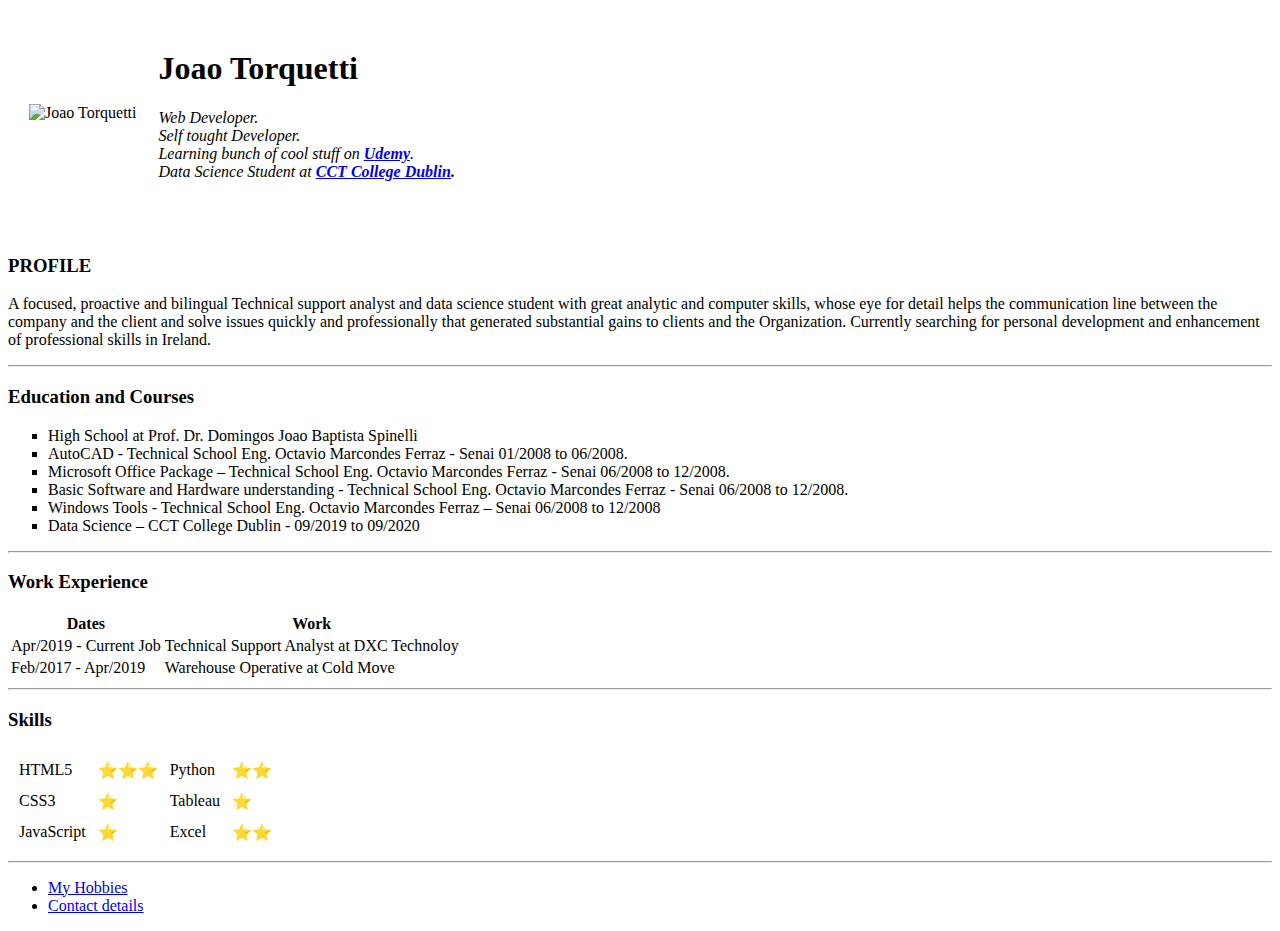
==== index.html @ 18d36113 "Add initial cv website files" ====
<!DOCTYPE html>
<html lang="en" dir="ltr">

<head>
  <meta charset="utf-8">
  <title>Joao's Personal Site</title>
</head>

<body>
  <table cellspacing=20>
    <tr>
      <td><img src="C:\Users\torquj\Desktop\Web Development\HTML-Personal Site\download.png" alt="Joao Torquetti" width="150" height="200" /></td>
      <td>
        <h1>Joao Torquetti</h1>
        <p><em>Web Developer.</em><br />
          <em>Self tought Developer.</em><br />
          <em>Learning bunch of cool stuff on <strong><a href="https://www.udemy.com/">Udemy</a></strong>.</em><br>
          <em>Data Science Student at <strong><a href="https://www.cct.ie">CCT College Dublin</a>.</strong></em></p>
      </td>
    </tr>
  </table>
  <br>
  <h3>PROFILE </h3>
  <p>A focused, proactive and bilingual Technical support analyst and data science student with great analytic and computer skills, whose eye for detail helps the communication line between the company and the client and solve issues quickly and
    professionally that generated substantial gains to clients and the Organization. Currently searching for personal development and enhancement of professional skills in Ireland.</p>
  <hr>
  <h3>Education and Courses</h3>
  <ul style="list-style-type:square;">
    <li>High School at Prof. Dr. Domingos Joao Baptista Spinelli</li>
    <li>AutoCAD - Technical School Eng. Octavio Marcondes Ferraz - Senai 01/2008 to 06/2008.</li>
    <li>Microsoft Office Package – Technical School Eng. Octavio Marcondes Ferraz - Senai 06/2008 to 12/2008.</li>
    <li>Basic Software and Hardware understanding - Technical School Eng. Octavio Marcondes Ferraz - Senai 06/2008 to 12/2008.</li>
    <li>Windows Tools - Technical School Eng. Octavio Marcondes Ferraz – Senai 06/2008 to 12/2008</li>
    <li>Data Science – CCT College Dublin - 09/2019 to 09/2020</li>
  </ul>
  <hr />
  <h3>Work Experience</h3>
  <table>
    <thead>
      <th>Dates</th>
      <th>Work</th>
    </thead>
    <tbody>
      <tr>
        <td>Apr/2019 - Current Job</td>
        <td>Technical Support Analyst at DXC Technoloy</td>
      </tr>
      <tr>
        <td>Feb/2017 - Apr/2019</td>
        <td>Warehouse Operative at Cold Move</td>
      </tr>
    </tbody>
    <tfoot>

    </tfoot>

  </table>
  <hr />
  <h3>Skills</h3>
  <table cellspacing=10>
    <tbody>
      <tr>
        <td>HTML5 </td>
        <td>⭐⭐⭐</td>
        <td>Python</td>
        <td>⭐⭐</td>
      </tr>
      <tr>
        <td>CSS3</td>
        <td>⭐</td>
        <td>Tableau</td>
        <td>⭐</td>
      </tr>
      <tr>
        <td>JavaScript</td>
        <td>⭐</td>
        <td>Excel</td>
        <td>⭐⭐</td>
      </tr>
    </tbody>
  </table>
  <hr />
  <ul>
    <li><a href="Hobbies.html">My Hobbies</a></li>
    <li><a href="Contact.html">Contact details</a></li>
  </ul>

</body>

</html>
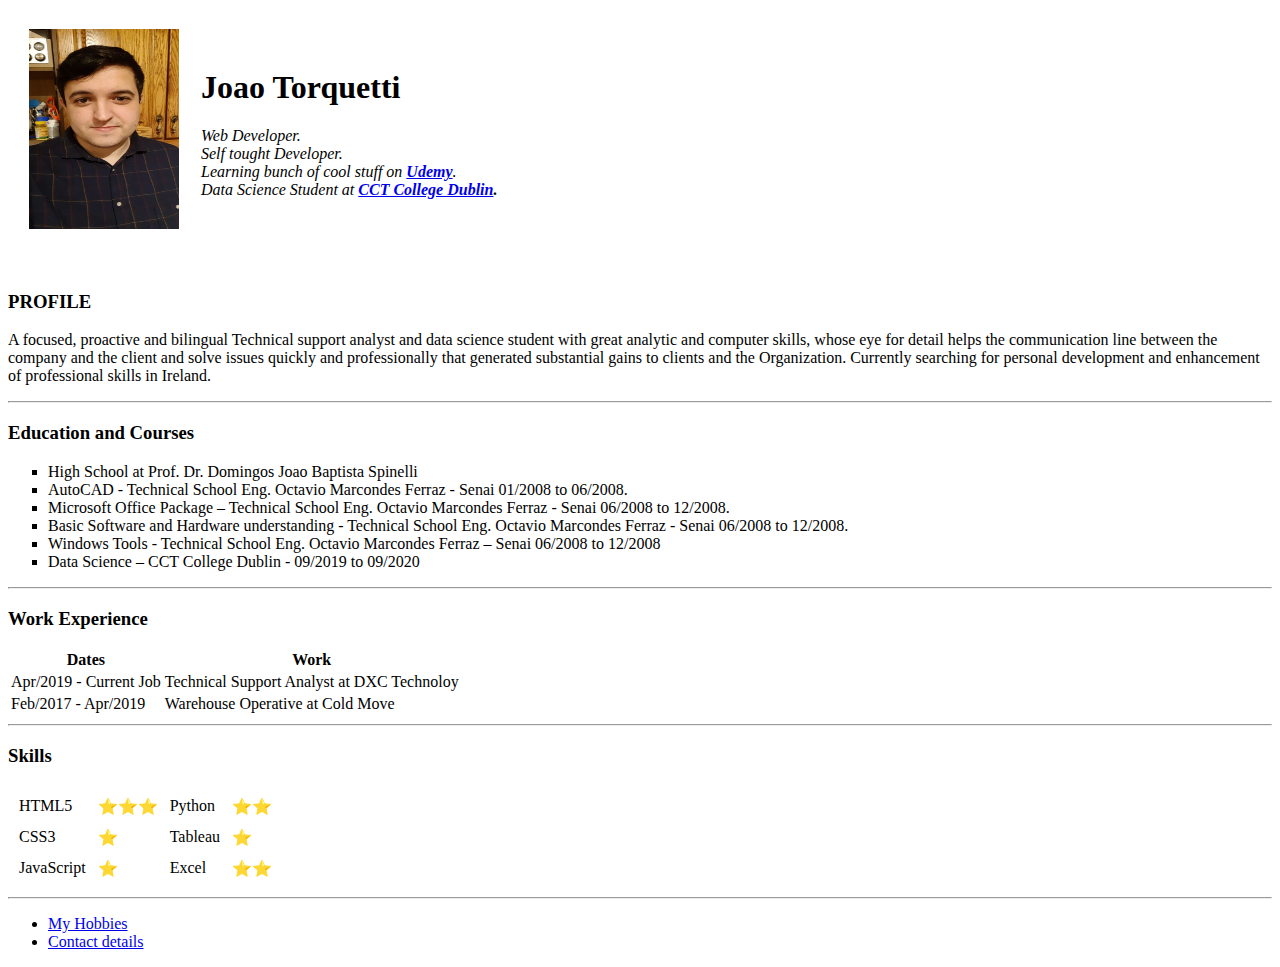
==== commit 97644f93: "Update index.html" ====
--- a/index.html
+++ b/index.html
@@ -9,7 +9,7 @@
 <body>
   <table cellspacing=20>
     <tr>
-      <td><img src="C:\Users\torquj\Desktop\Web Development\HTML-Personal Site\download.png" alt="Joao Torquetti" width="150" height="200" /></td>
+      <td><img src="download.png" alt="Joao Torquetti" width="150" height="200" /></td>
       <td>
         <h1>Joao Torquetti</h1>
         <p><em>Web Developer.</em><br />
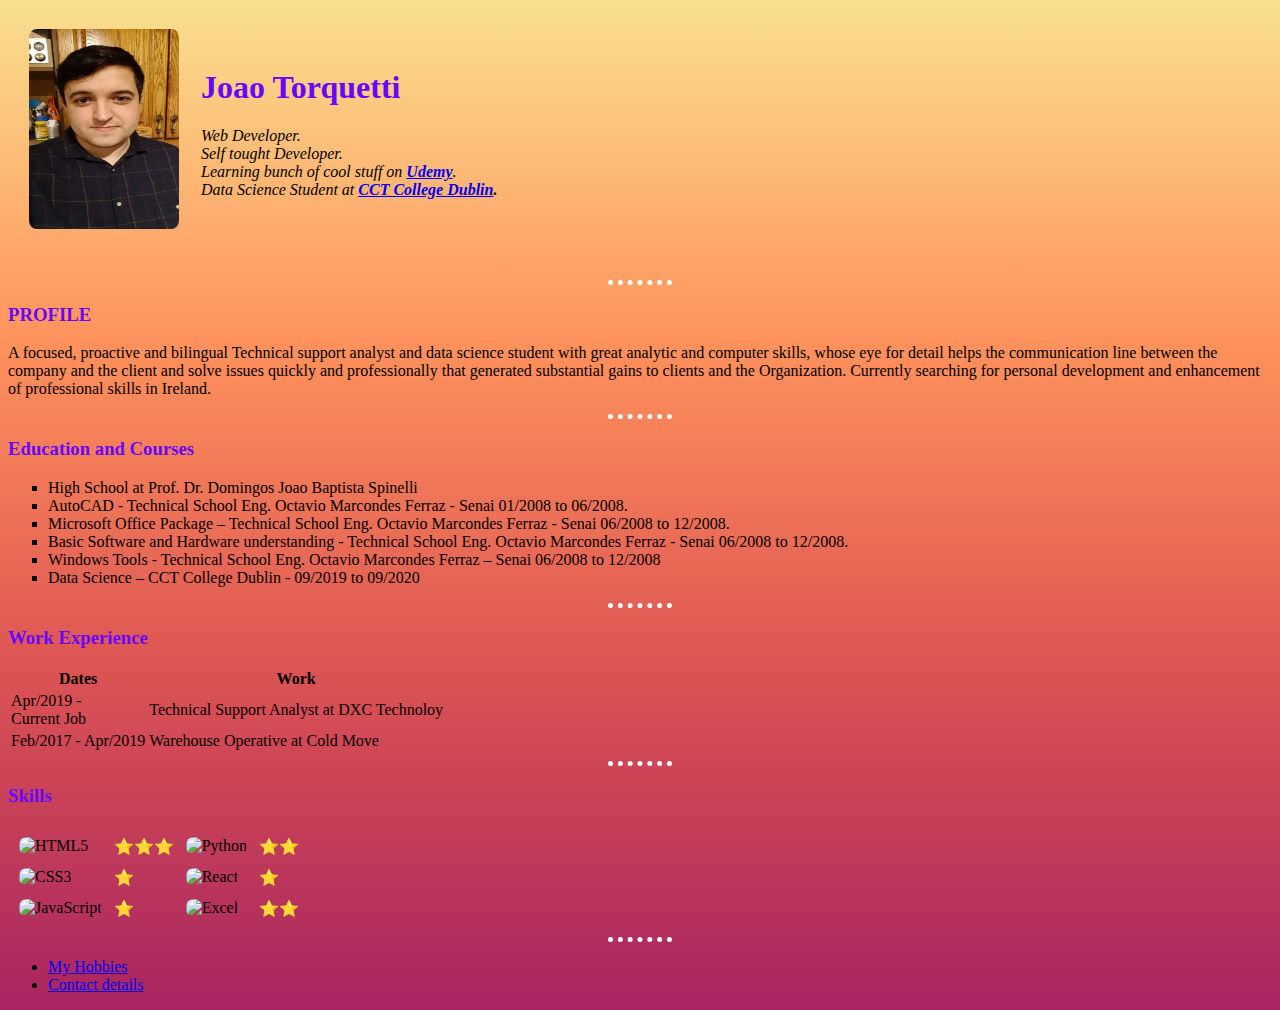
==== commit 3f40858a: "Add files via upload" ====
--- a/index.html
+++ b/index.html
@@ -4,12 +4,13 @@
 <head>
   <meta charset="utf-8">
   <title>Joao's Personal Site</title>
+  <link rel="stylesheet" href="CSS/styles.css">
 </head>
 
 <body>
   <table cellspacing=20>
     <tr>
-      <td><img src="download.png" alt="Joao Torquetti" width="150" height="200" /></td>
+      <td><img class="joao" src="download.png" alt="Joao Torquetti" width="150" height="200" /></td>
       <td>
         <h1>Joao Torquetti</h1>
         <p><em>Web Developer.</em><br />
@@ -20,6 +21,7 @@
     </tr>
   </table>
   <br>
+  <hr />
   <h3>PROFILE </h3>
   <p>A focused, proactive and bilingual Technical support analyst and data science student with great analytic and computer skills, whose eye for detail helps the communication line between the company and the client and solve issues quickly and
     professionally that generated substantial gains to clients and the Organization. Currently searching for personal development and enhancement of professional skills in Ireland.</p>
@@ -42,7 +44,7 @@
     </thead>
     <tbody>
       <tr>
-        <td>Apr/2019 - Current Job</td>
+        <td>Apr/2019 -<br /> Current Job</td>
         <td>Technical Support Analyst at DXC Technoloy</td>
       </tr>
       <tr>
@@ -60,21 +62,21 @@
   <table cellspacing=10>
     <tbody>
       <tr>
-        <td>HTML5 </td>
+        <td><img src="https://img.icons8.com/color/48/000000/html-5.png" alt="HTML5"></td>
         <td>⭐⭐⭐</td>
-        <td>Python</td>
+        <td><img src="https://img.icons8.com/color/50/000000/python.png" alt="Python"></td>
         <td>⭐⭐</td>
       </tr>
       <tr>
-        <td>CSS3</td>
+        <td><img src="https://img.icons8.com/color/48/000000/css3.png" alt="CSS3"></td>
         <td>⭐</td>
-        <td>Tableau</td>
+        <td><img src="https://img.icons8.com/offices/40/000000/react.png" alt="React"></td>
         <td>⭐</td>
       </tr>
       <tr>
-        <td>JavaScript</td>
+        <td><img src="https://img.icons8.com/color/48/000000/javascript.png" alt="JavaScript"></td>
         <td>⭐</td>
-        <td>Excel</td>
+        <td><img src="https://img.icons8.com/color/48/000000/ms-excel.png" alt="Excel"></td>
         <td>⭐⭐</td>
       </tr>
     </tbody>
--- a/CSS/styles.css
+++ b/CSS/styles.css
@@ -0,0 +1,23 @@
+body {
+  background-image: linear-gradient(#f9e090, #ff935c, #dc5353, #a72461);
+}
+
+hr {
+  border-style: none;
+  border-top-style: dotted;
+  border-color: white;
+  border-width: 5px;
+  width: 5%
+}
+
+h1 {
+  color: #6807f9;
+}
+
+h3 {
+  color: #6807f9;
+}
+
+img {
+  border-radius: 8px;
+}
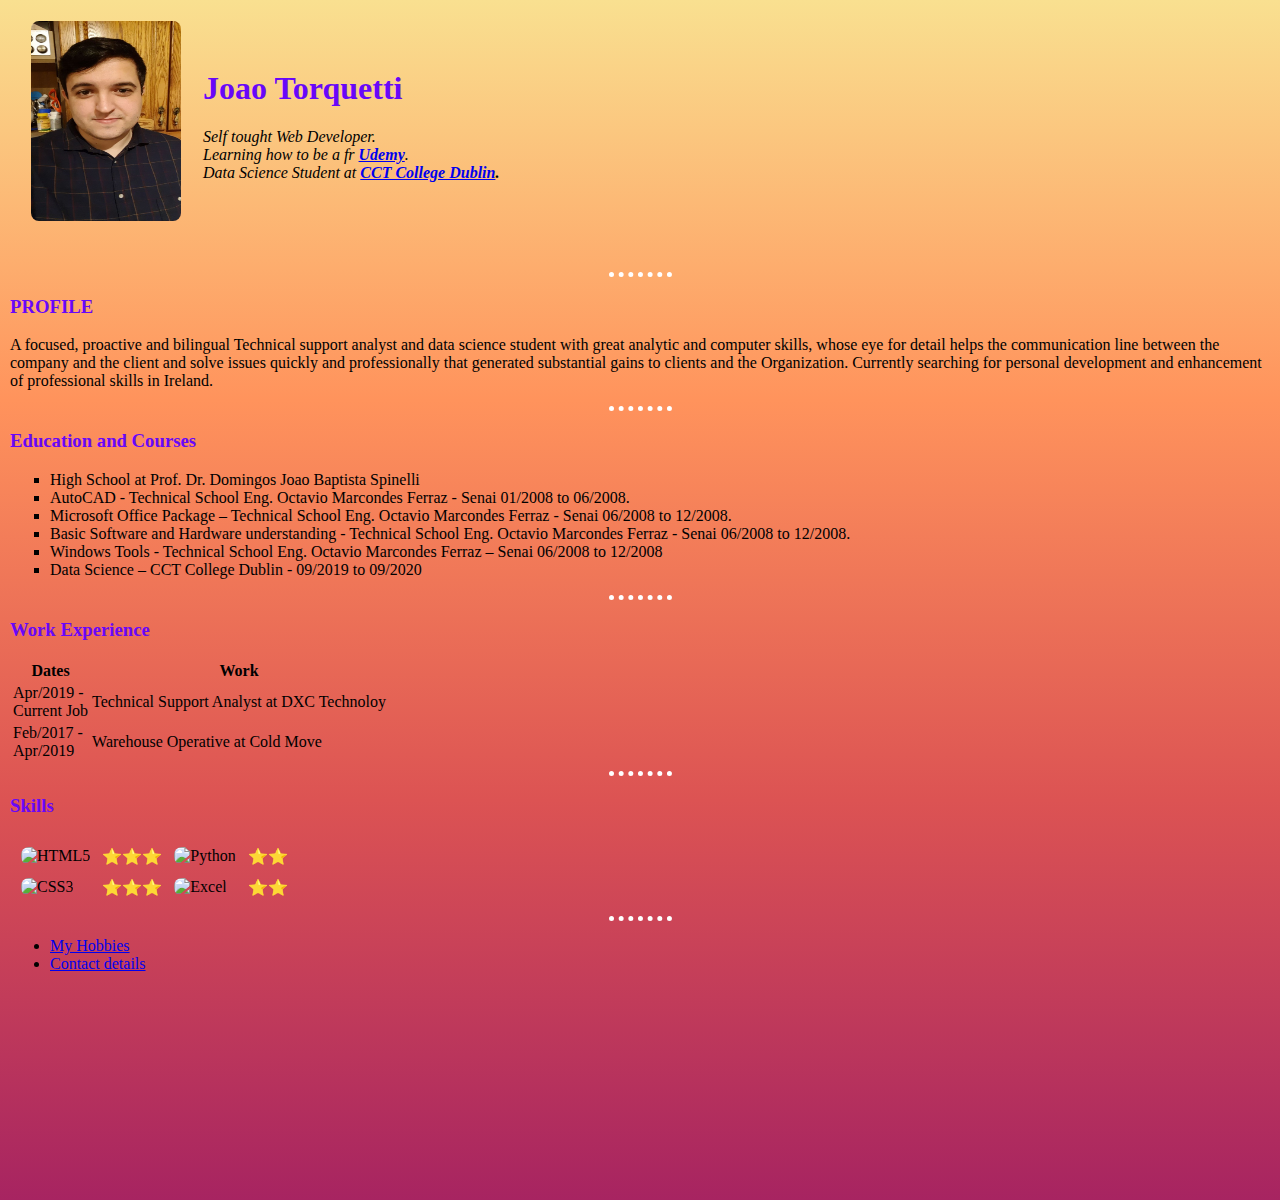
==== commit 57dbbf16: "Update index.html" ====
--- a/index.html
+++ b/index.html
@@ -13,9 +13,9 @@
       <td><img class="joao" src="download.png" alt="Joao Torquetti" width="150" height="200" /></td>
       <td>
         <h1>Joao Torquetti</h1>
-        <p><em>Web Developer.</em><br />
-          <em>Self tought Developer.</em><br />
-          <em>Learning bunch of cool stuff on <strong><a href="https://www.udemy.com/">Udemy</a></strong>.</em><br>
+
+          <em>Self tought Web Developer.</em><br />
+          <em>Learning how to be a fr <strong><a href="https://www.udemy.com/">Udemy</a></strong>.</em><br>
           <em>Data Science Student at <strong><a href="https://www.cct.ie">CCT College Dublin</a>.</strong></em></p>
       </td>
     </tr>
@@ -48,7 +48,7 @@
         <td>Technical Support Analyst at DXC Technoloy</td>
       </tr>
       <tr>
-        <td>Feb/2017 - Apr/2019</td>
+        <td>Feb/2017 -<br /> Apr/2019</td>
         <td>Warehouse Operative at Cold Move</td>
       </tr>
     </tbody>
@@ -69,16 +69,11 @@
       </tr>
       <tr>
         <td><img src="https://img.icons8.com/color/48/000000/css3.png" alt="CSS3"></td>
-        <td>⭐</td>
-        <td><img src="https://img.icons8.com/offices/40/000000/react.png" alt="React"></td>
-        <td>⭐</td>
-      </tr>
-      <tr>
-        <td><img src="https://img.icons8.com/color/48/000000/javascript.png" alt="JavaScript"></td>
-        <td>⭐</td>
+        <td>⭐⭐⭐</td>
         <td><img src="https://img.icons8.com/color/48/000000/ms-excel.png" alt="Excel"></td>
         <td>⭐⭐</td>
       </tr>
+
     </tbody>
   </table>
   <hr />
--- a/CSS/styles.css
+++ b/CSS/styles.css
@@ -1,5 +1,9 @@
 body {
   background-image: linear-gradient(#f9e090, #ff935c, #dc5353, #a72461);
+  margin: auto 10px;
+  width: auto;
+  height: 1200px;
+
 }
 
 hr {
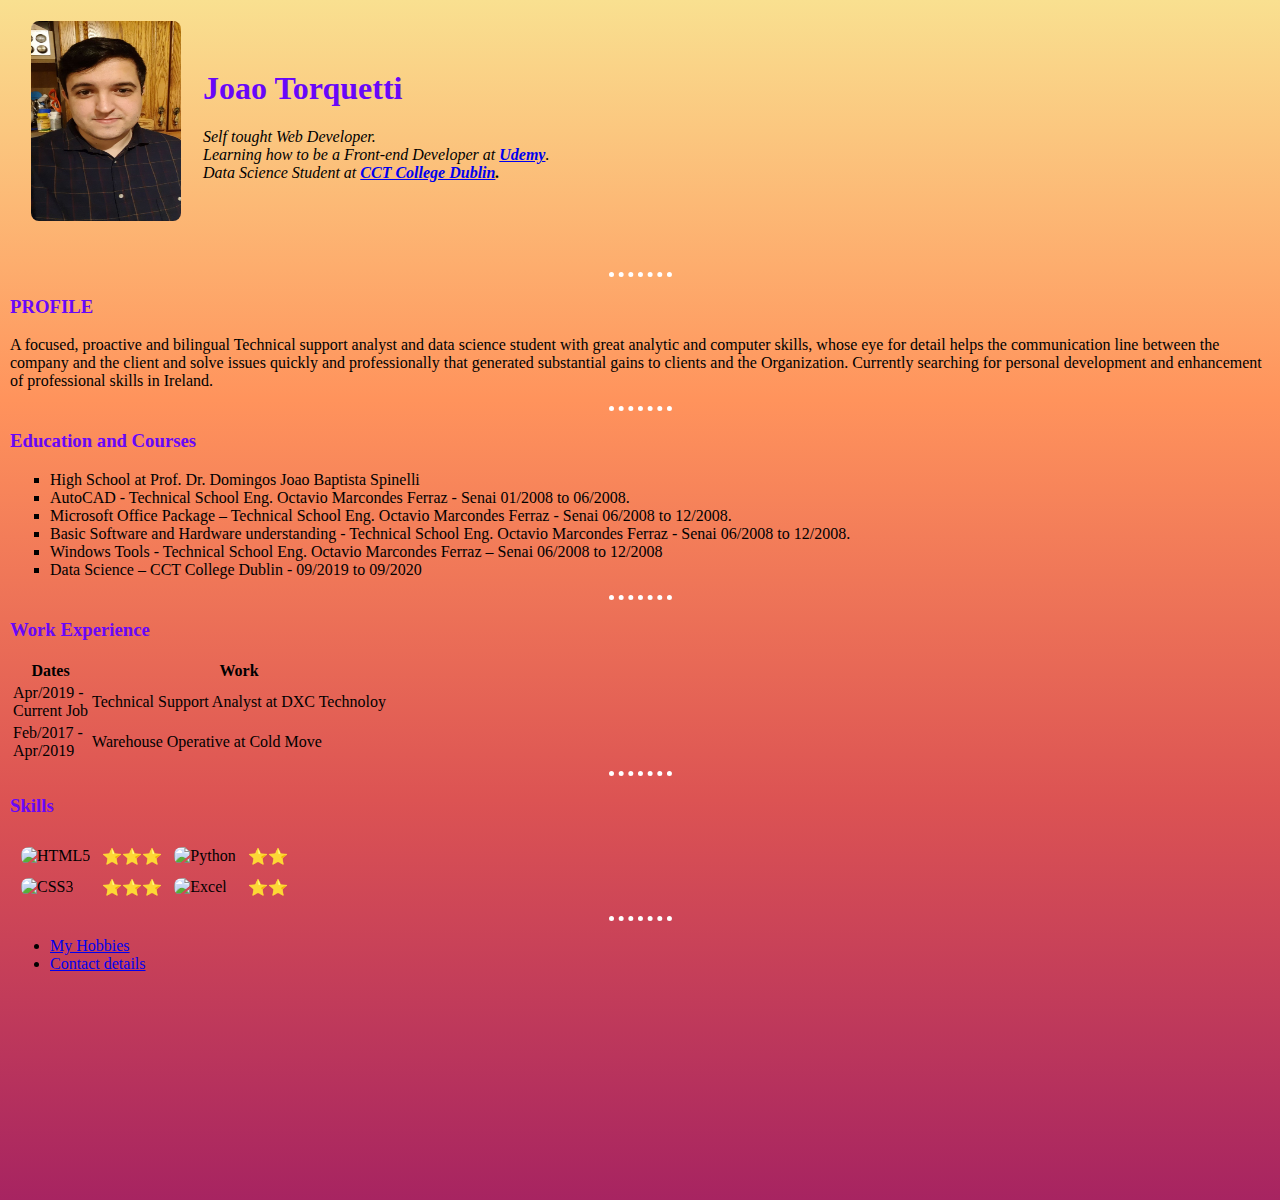
==== commit 3e288fbf: "Update index.html" ====
--- a/index.html
+++ b/index.html
@@ -15,7 +15,7 @@
         <h1>Joao Torquetti</h1>
 
           <em>Self tought Web Developer.</em><br />
-          <em>Learning how to be a fr <strong><a href="https://www.udemy.com/">Udemy</a></strong>.</em><br>
+          <em>Learning how to be a Front-end Developer at <strong><a href="https://www.udemy.com/">Udemy</a></strong>.</em><br>
           <em>Data Science Student at <strong><a href="https://www.cct.ie">CCT College Dublin</a>.</strong></em></p>
       </td>
     </tr>
